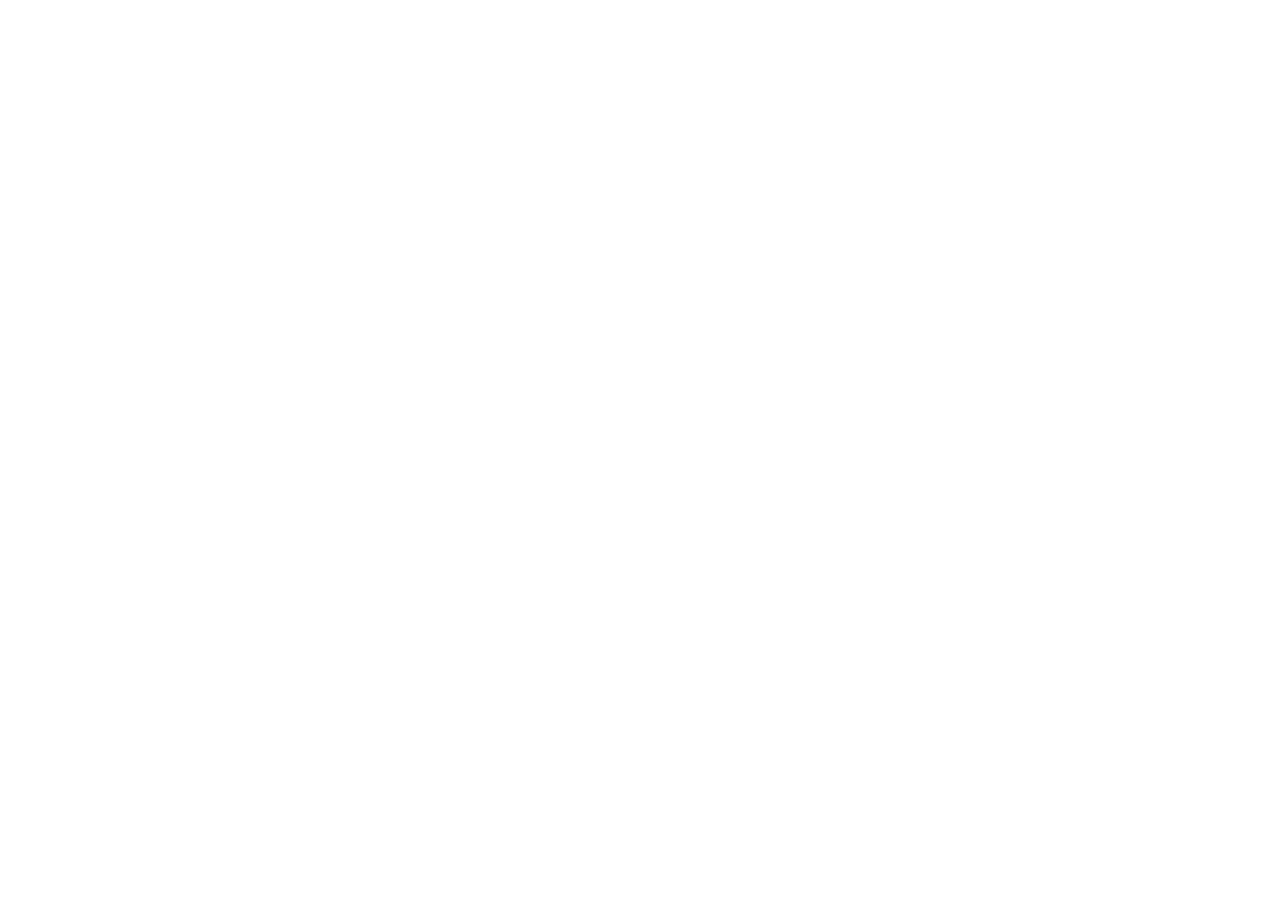
==== index.html @ 8e81d0cf "Add boilerplate" ====
<!DOCTYPE html>
<html lang="en">

<head>
    <meta charset="UTF-8">
    <meta http-equiv="X-UA-Compatible" content="IE=edge">
    <meta name="viewport" content="width=device-width, initial-scale=1.0">
    <title>Document</title>
</head>

<body>

</body>

</html>
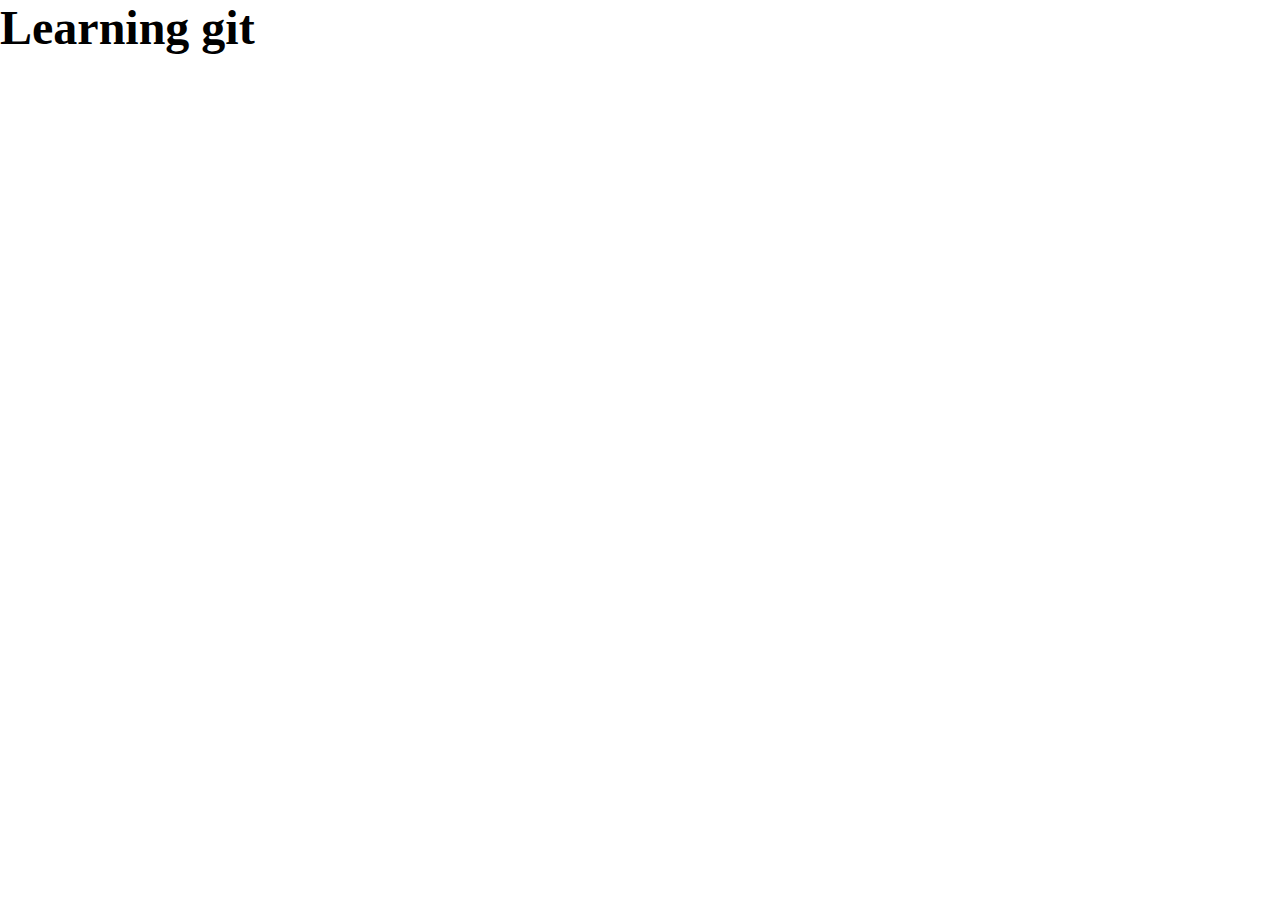
==== commit bb7152f8: "add style" ====
--- a/index.html
+++ b/index.html
@@ -5,10 +5,12 @@
     <meta charset="UTF-8">
     <meta http-equiv="X-UA-Compatible" content="IE=edge">
     <meta name="viewport" content="width=device-width, initial-scale=1.0">
-    <title>Document</title>
+    <title>Learning Git</title>
+    <link rel="stylesheet" href="./style.css">
 </head>
 
 <body>
+    <h1>Learning git</h1>
 
 </body>
 
--- a/style.css
+++ b/style.css
@@ -0,0 +1,9 @@
+* {
+    padding: 0;
+    margin: 0;
+    box-sizing: border-box;
+}
+
+h1 {
+    font-size: 3rem;
+}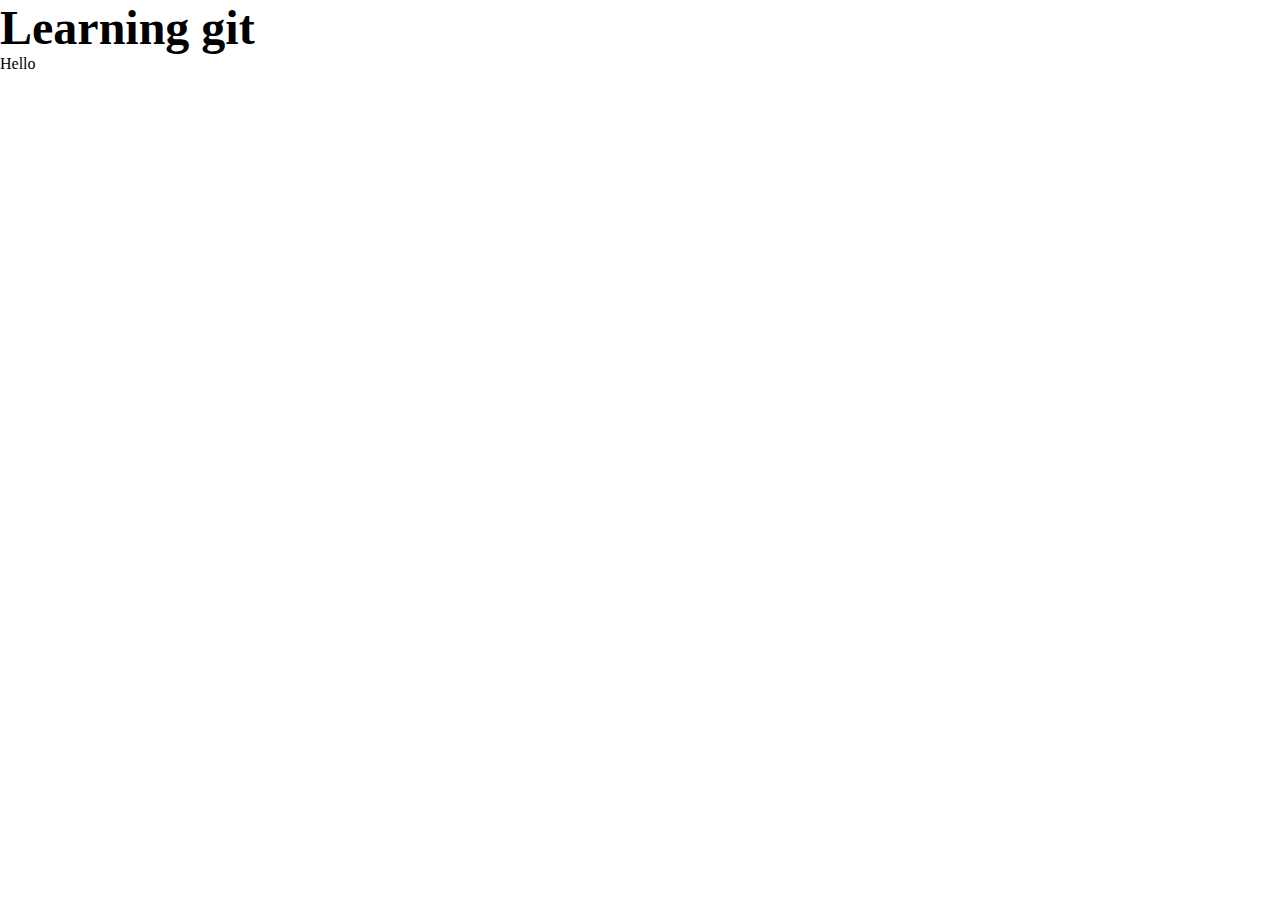
==== commit f4cb13f2: "change in index file" ====
--- a/index.html
+++ b/index.html
@@ -11,6 +11,7 @@
 
 <body>
     <h1>Learning git</h1>
+    <p>Hello</p>
 
 </body>
 
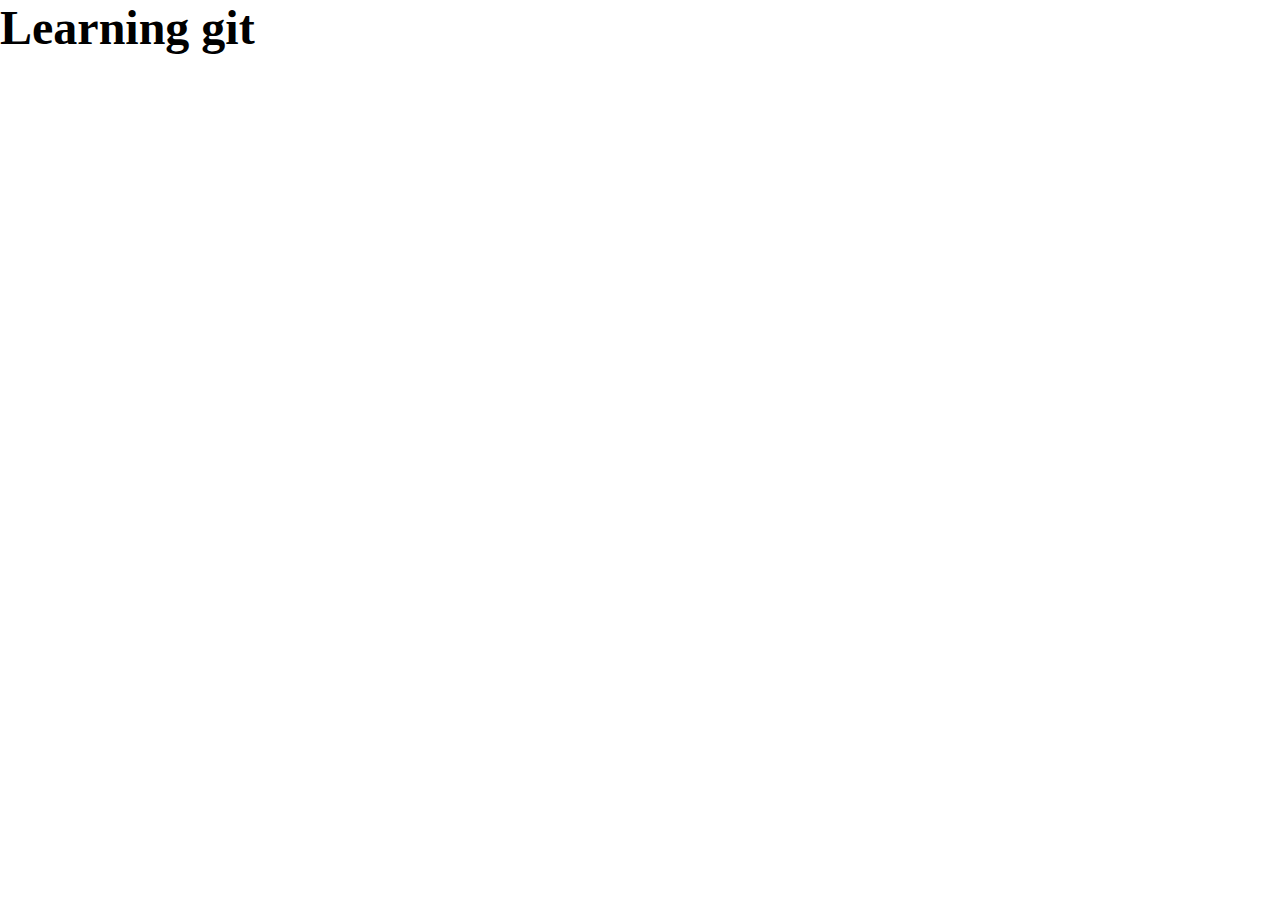
==== commit 8f4480de: "delete some code from master" ====
--- a/index.html
+++ b/index.html
@@ -11,7 +11,7 @@
 
 <body>
     <h1>Learning git</h1>
-    <p>Hello</p>
+
 
 </body>
 
